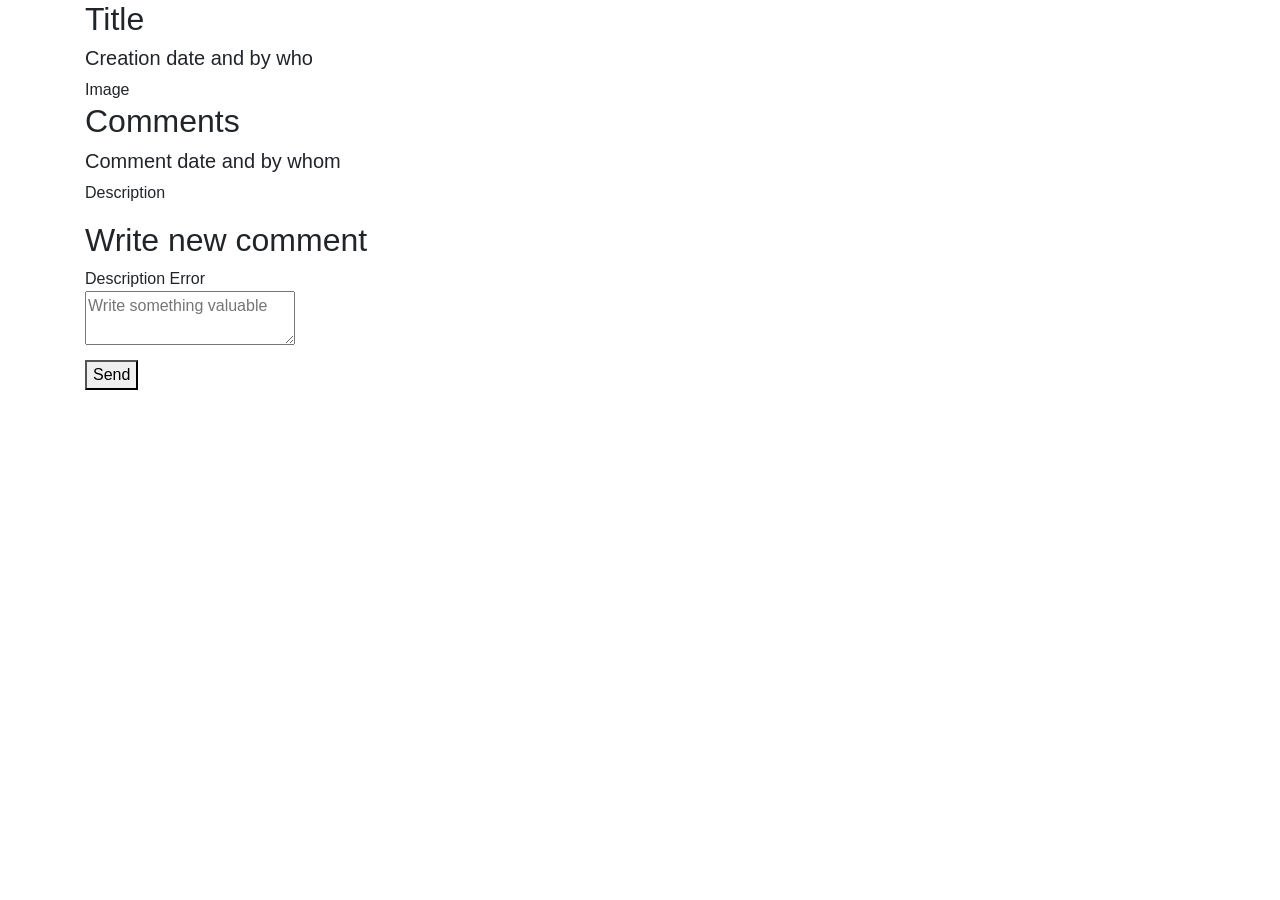
==== anonymousapp/src/main/resources/templates/post.html @ 302e76c1 "new changes in my code" ====
<!DOCTYPE html>
<html lang="en"
      xmlns:th="http://www.thymeleaf.org"
      xmlns:sec="http://www.thymeleaf.org/extras/spring-security">
<head> <link rel="stylesheet" href="https://cdn.jsdelivr.net/npm/bootstrap@4.3.1/dist/css/bootstrap.min.css" integrity="sha384-ggOyR0iXCbMQv3Xipma34MD+dH/1fQ784/j6cY/iJTQUOhcWr7x9JvoRxT2MZw1T" crossorigin="anonymous">

</head>
<body>

<div class="container">
  <div class="post">
    <h2 th:text="${post.title}">Title</h2>
    <h5 th:text="'Published on ' + ${#dates.format(post.creationDate, 'yyyy MMMM dd')}">Creation date and by who</h5>
    <div class="img">Image</div>
  </div>

  <div class="comments">
    <h2>Comments</h2>
    <div class="comment" th:each="comment : ${post.comments}">
      <h5 th:text="'Commented on ' + ${#dates.format(post.creationDate, 'yyyy-MM-dd')}">Comment date and by whom</h5>
      <p th:text="${comment.description}">Description</p>
    </div>
  </div>

  <h2>Write new comment</h2>

  <form action="#"
        th:action="@{'/comment'}"
        th:object="${comment}"
        method="post">
    <label>
      <div class="alert-red" th:if="${#fields.hasErrors('description')}" th:errors="*{description}">Description Error</div>
      <textarea th:field="*{description}" placeholder="Write something valuable"></textarea>
    </label>
    <div>
    <button class="green-btn" type="submit">Send</button>
    </div>
    <input type="hidden" th:field="*{post.id}">
  </form>
</div>


</div>

</body>
</html>
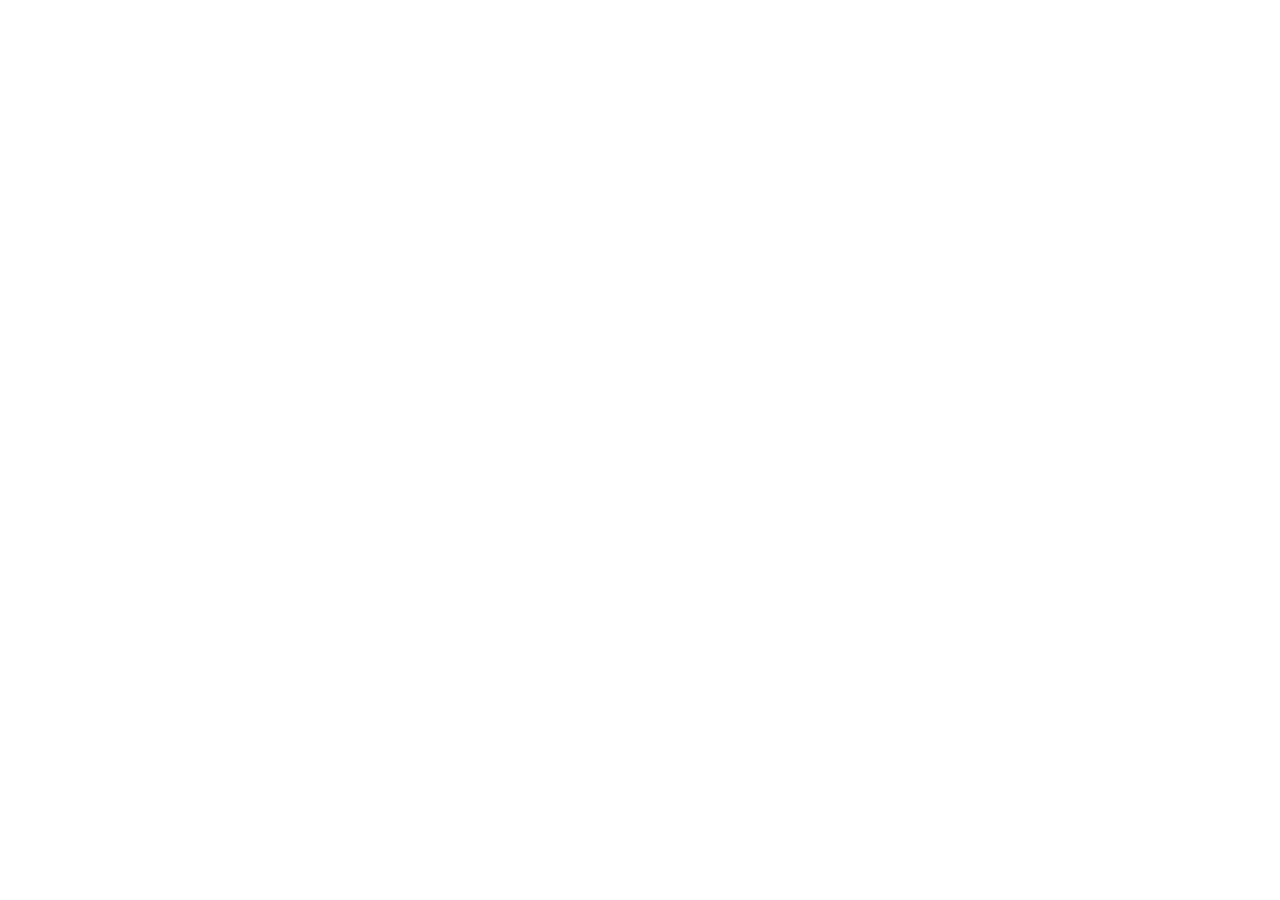
==== commit ece78815: "test" ====
--- a/anonymousapp/src/main/resources/templates/post.html
+++ b/anonymousapp/src/main/resources/templates/post.html
@@ -2,45 +2,18 @@
 <html lang="en"
       xmlns:th="http://www.thymeleaf.org"
       xmlns:sec="http://www.thymeleaf.org/extras/spring-security">
-<head> <link rel="stylesheet" href="https://cdn.jsdelivr.net/npm/bootstrap@4.3.1/dist/css/bootstrap.min.css" integrity="sha384-ggOyR0iXCbMQv3Xipma34MD+dH/1fQ784/j6cY/iJTQUOhcWr7x9JvoRxT2MZw1T" crossorigin="anonymous">
-
+<head> 
+  <link rel="stylesheet" href="https://cdn.jsdelivr.net/npm/bootstrap@4.3.1/dist/css/bootstrap.min.css" integrity="sha384-ggOyR0iXCbMQv3Xipma34MD+dH/1fQ784/j6cY/iJTQUOhcWr7x9JvoRxT2MZw1T" crossorigin="anonymous">
+  <link rel="stylesheet" th:href="@{/css/post.css}">
 </head>
 <body>
+  
 
-<div class="container">
-  <div class="post">
-    <h2 th:text="${post.title}">Title</h2>
-    <h5 th:text="'Published on ' + ${#dates.format(post.creationDate, 'yyyy MMMM dd')}">Creation date and by who</h5>
-    <div class="img">Image</div>
-  </div>
-
-  <div class="comments">
-    <h2>Comments</h2>
-    <div class="comment" th:each="comment : ${post.comments}">
-      <h5 th:text="'Commented on ' + ${#dates.format(post.creationDate, 'yyyy-MM-dd')}">Comment date and by whom</h5>
-      <p th:text="${comment.description}">Description</p>
-    </div>
-  </div>
-
-  <h2>Write new comment</h2>
-
-  <form action="#"
-        th:action="@{'/comment'}"
-        th:object="${comment}"
-        method="post">
-    <label>
-      <div class="alert-red" th:if="${#fields.hasErrors('description')}" th:errors="*{description}">Description Error</div>
-      <textarea th:field="*{description}" placeholder="Write something valuable"></textarea>
-    </label>
-    <div>
-    <button class="green-btn" type="submit">Send</button>
-    </div>
-    <input type="hidden" th:field="*{post.id}">
-  </form>
-</div>
+<div th:insert="_fragments/comment.html :: comment"></div>
 
 
-</div>
+
+
 
 </body>
 </html>
